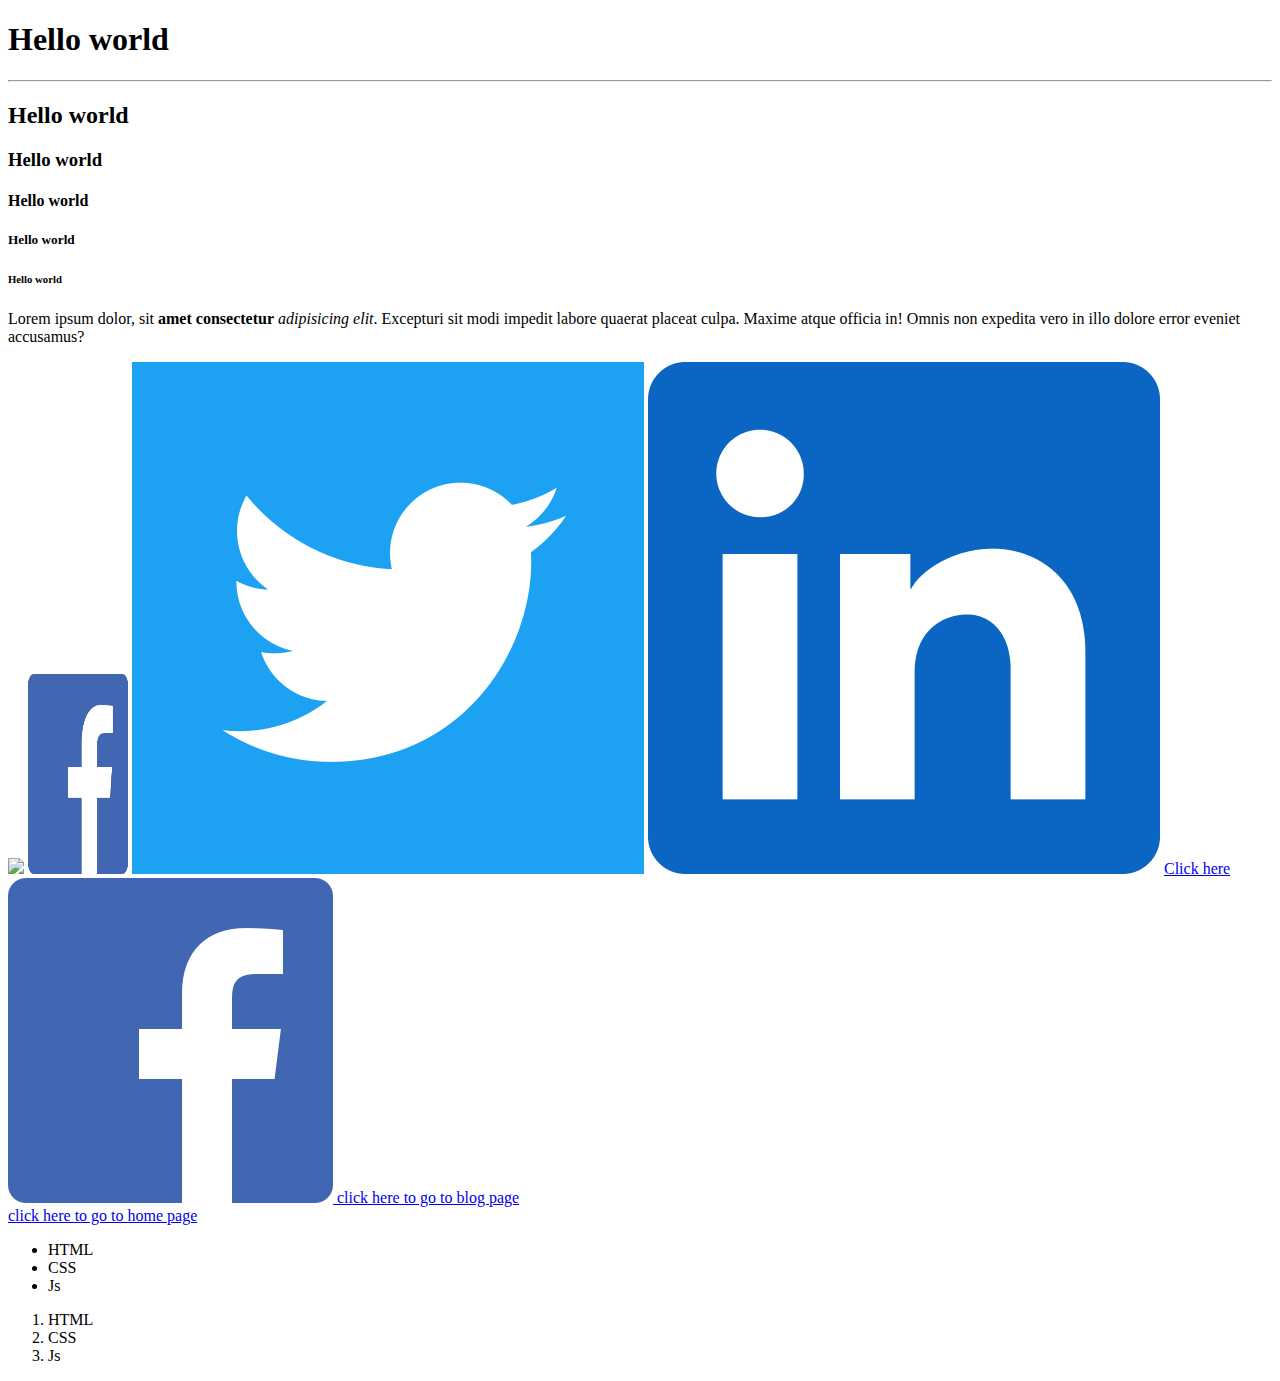
==== blog.html @ 802e3f1e "created a blog page" ====
<!DOCTYPE html>
<html lang="en">
<head>
    <meta charset="UTF-8">
    <meta http-equiv="X-UA-Compatible" content="IE=edge">
    <meta name="viewport" content="width=device-width, initial-scale=1.0">
    <title>Document</title>
    <meta name="description" content="Lorem ipsum dolor">
    <meta name="keywords" content="kishore, facebook">
</head>
 <body>
       <!-- Heding Tags -->
       <section>
         <h1>Hello world</h1>
        <hr/>
        <h2>Hello world</h2>
        <h3>Hello world</h3>
        <h4>Hello world</h4>
        <h5>Hello world</h5>
        <h6>Hello world</h6>
       </section>
       
       <!-- End of Heading Tags -->
       <!-- Paragrah Tag -->
       <p>Lorem ipsum dolor, <span>sit</span> <b>amet</b> <strong>consectetur</strong>  <i>adipisicing</i> <em>elit</em>. Excepturi sit modi impedit labore quaerat placeat culpa. Maxime atque officia in! Omnis non expedita vero in illo dolore error eveniet accusamus?</p>
       
       <!-- Image Tag -->
       <img src="https://th.thgim.com/news/cities/chennai/kuu4b4/article37389974.ece/ALTERNATES/FREE_660/WhatsApp-Image-2021-11-08-at-81926-PMjpeg">
       <img src="assets/images/facebook.png" width="100" height="200" />
        <img src="assets/images/twitter.png" />
         <img src="assets/images/linkedin.png" />
       <!-- HyperLink Tag or Anchor Tag -->
       <a href="https://www.facebook.com/?nocaa=1" target="_blank">Click here</a>
       <a href="https://www.facebook.com/?nocaa=1">
           <img src="assets/images/facebook.png" alt="">
       </a>

       <a href="blog.html">click here to go to blog page</a> <br/>
        <a href="index.html">click here to go to home page</a>

       <!-- Lists -->
       <ul>
           <li>HTML</li>
            <li>CSS</li>
             <li>Js</li>
       </ul>

       <ol>
           <li>HTML</li>
            <li>CSS</li>
             <li>Js</li>
       </ol>

       <!-- Tables -->
      
    </body>

</html>
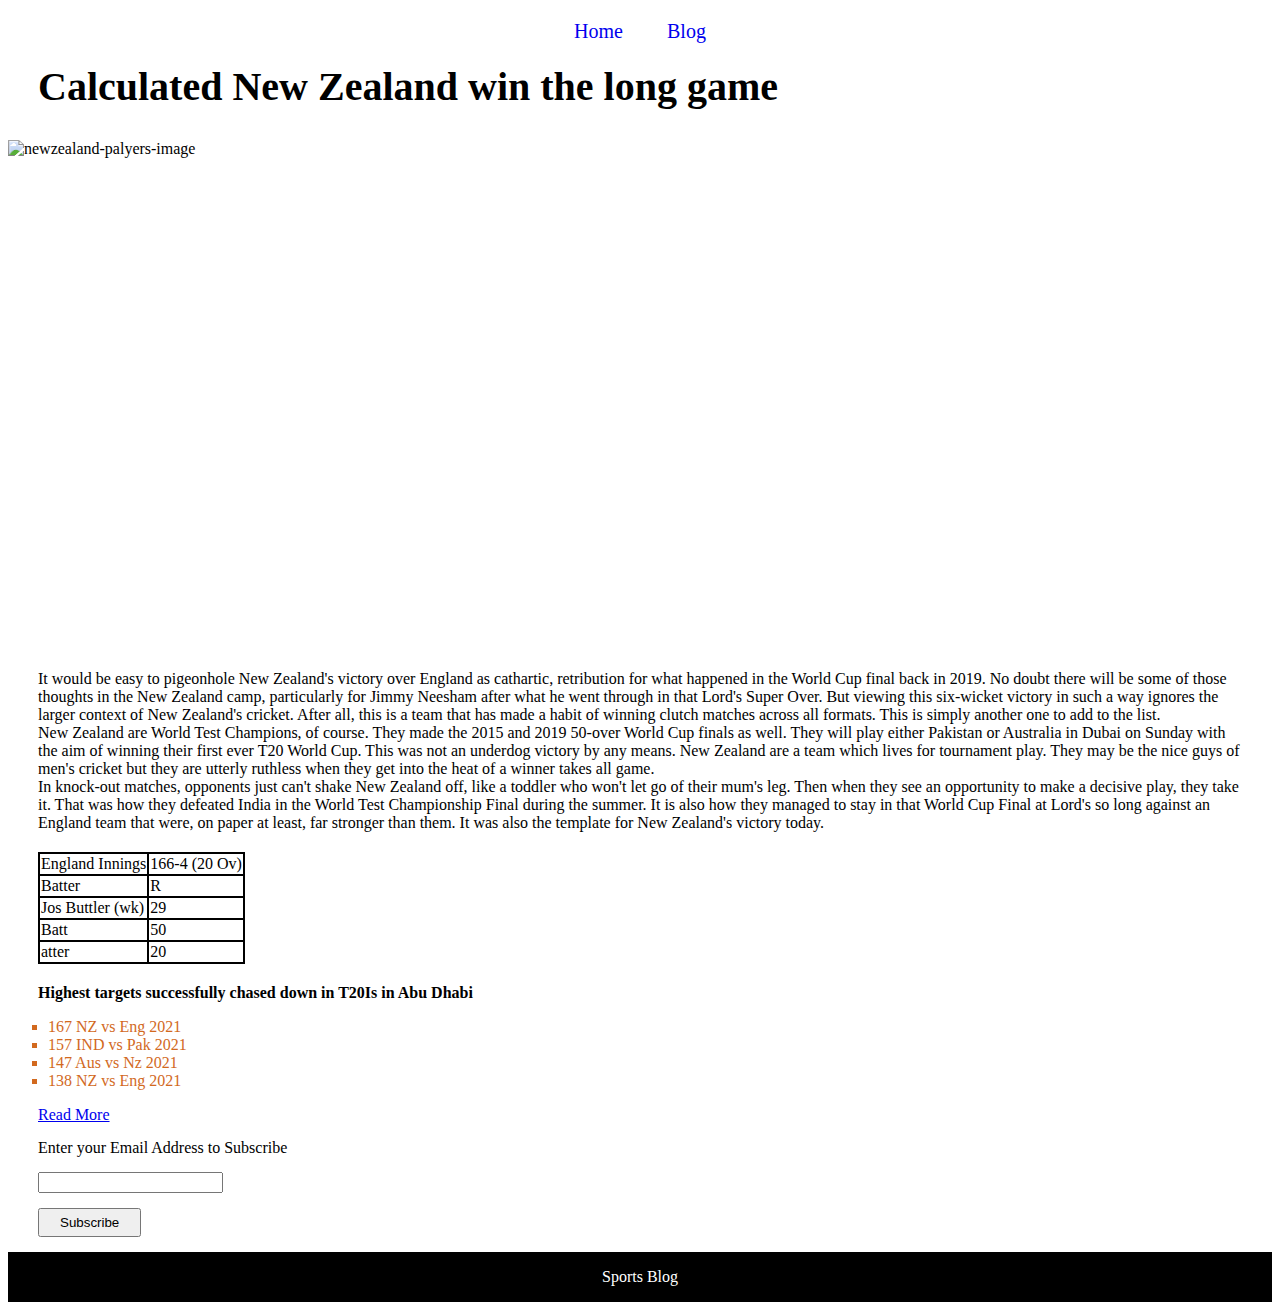
==== commit 42573bc3: "created a blog page" ====
--- a/blog.html
+++ b/blog.html
@@ -1,58 +1,60 @@
 <!DOCTYPE html>
-<html lang="en">
-<head>
-    <meta charset="UTF-8">
-    <meta http-equiv="X-UA-Compatible" content="IE=edge">
-    <meta name="viewport" content="width=device-width, initial-scale=1.0">
-    <title>Document</title>
-    <meta name="description" content="Lorem ipsum dolor">
-    <meta name="keywords" content="kishore, facebook">
-</head>
- <body>
-       <!-- Heding Tags -->
-       <section>
-         <h1>Hello world</h1>
-        <hr/>
-        <h2>Hello world</h2>
-        <h3>Hello world</h3>
-        <h4>Hello world</h4>
-        <h5>Hello world</h5>
-        <h6>Hello world</h6>
-       </section>
-       
-       <!-- End of Heading Tags -->
-       <!-- Paragrah Tag -->
-       <p>Lorem ipsum dolor, <span>sit</span> <b>amet</b> <strong>consectetur</strong>  <i>adipisicing</i> <em>elit</em>. Excepturi sit modi impedit labore quaerat placeat culpa. Maxime atque officia in! Omnis non expedita vero in illo dolore error eveniet accusamus?</p>
-       
-       <!-- Image Tag -->
-       <img src="https://th.thgim.com/news/cities/chennai/kuu4b4/article37389974.ece/ALTERNATES/FREE_660/WhatsApp-Image-2021-11-08-at-81926-PMjpeg">
-       <img src="assets/images/facebook.png" width="100" height="200" />
-        <img src="assets/images/twitter.png" />
-         <img src="assets/images/linkedin.png" />
-       <!-- HyperLink Tag or Anchor Tag -->
-       <a href="https://www.facebook.com/?nocaa=1" target="_blank">Click here</a>
-       <a href="https://www.facebook.com/?nocaa=1">
-           <img src="assets/images/facebook.png" alt="">
-       </a>
+<html>
+    <head>
+        <link rel="stylesheet" href="style.css">
+    </head>
+    <body>
+        <header>
+            <nav>
+                <a href="index.html">Home</a>
+                <a href="blog.html">Blog</a>
+            </nav>
+        </header>
+        <article>
+            <h1>Calculated New Zealand win the long game</h1>
+            <img src="https://www.cricbuzz.com/a/img/v1/980x654/i1/c217971/daryl-mitchells-calculated-at.jpg" alt="newzealand-palyers-image">
+            <p>It would be easy to pigeonhole New Zealand's victory over England as cathartic, retribution for what happened in the World Cup final back in 2019. No doubt there will be some of those thoughts in the New Zealand camp, particularly for Jimmy Neesham after what he went through in that Lord's Super Over. But viewing this six-wicket victory in such a way ignores the larger context of New Zealand's cricket. After all, this is a team that has made a habit of winning clutch matches across all formats. This is simply another one to add to the list.</p>
+            <p>New Zealand are World Test Champions, of course. They made the 2015 and 2019 50-over World Cup finals as well. They will play either Pakistan or Australia in Dubai on Sunday with the aim of winning their first ever T20 World Cup. This was not an underdog victory by any means. New Zealand are a team which lives for tournament play. They may be the nice guys of men's cricket but they are utterly ruthless when they get into the heat of a winner takes all game.</p>
+            <p>In knock-out matches, opponents just can't shake New Zealand off, like a toddler who won't let go of their mum's leg. Then when they see an opportunity to make a decisive play, they take it. That was how they defeated India in the World Test Championship Final during the summer. It is also how they managed to stay in that World Cup Final at Lord's so long against an England team that were, on paper at least, far stronger than them. It was also the template for New Zealand's victory today.</p>
+            <table>
+                <tr>
+                    <td>England Innings</td>
+                    <td>166-4 (20 Ov)</td>
+                </tr>
+                <tr>
+                    <td>Batter</td>
+                    <td>R</td>
+                </tr>
+                <tr>
+                    <td>Jos Buttler (wk)</td>
+                    <td>29</td>
+                </tr>
+                <tr>
+                    <td>Batt</td>
+                    <td>50</td>
+                </tr>
+                <tr>
+                    <td>atter</td>
+                    <td>20</td>
+                </tr>
+            </table>
+            <p><b>Highest targets successfully chased down in T20Is in Abu Dhabi</b></p>
+            <ul>
+                <li>167 NZ vs Eng 2021</li>
+                <li>157 IND vs Pak 2021</li>
+                <li>147 Aus vs Nz 2021</li>
+                <li>138 NZ vs Eng 2021</li>
+            </ul>
+            <a id="anchor" href="https://www.cricbuzz.com/cricket-news/119806/calculated-new-zealand-win-the-long-game" target="_blank">Read More</a>
+        </article>
+            <form>
+                <label for="">Enter your Email Address to Subscribe</label>
+                <input type="email">
+                <button type="submit">Subscribe</button>
+            </form>
+        <footer>
+            <p>Sports Blog</p>
+        </footer>
 
-       <a href="blog.html">click here to go to blog page</a> <br/>
-        <a href="index.html">click here to go to home page</a>
-
-       <!-- Lists -->
-       <ul>
-           <li>HTML</li>
-            <li>CSS</li>
-             <li>Js</li>
-       </ul>
-
-       <ol>
-           <li>HTML</li>
-            <li>CSS</li>
-             <li>Js</li>
-       </ol>
-
-       <!-- Tables -->
-      
     </body>
-
 </html>--- a/style.css
+++ b/style.css
@@ -0,0 +1,60 @@
+/* ----External Linking CSS---- */
+body{
+    /* font-family:'Franklin Gothic Medium', 'Arial Narrow', Arial, sans-serif; */
+    /* font-weight: bold; */
+}
+nav {
+    text-align: center;
+    margin: 20px 20px 20px 20px;
+}
+h1 {
+    font-size: 40px;
+}
+h1,p,form{
+    margin : 0px 30px;
+}
+nav a {
+    text-decoration: none;
+    font-size: 20px;
+    padding: 20px;
+}
+img {
+    display: block;
+    margin: 30px auto;
+    height: 500px;
+}
+
+#anchor{
+    display: block;
+    margin: 10px 30px;
+}
+
+label, input, button {
+    display: block;
+    margin : 15px 0px;
+}
+
+button {
+    padding: 5px 20px;
+
+}
+ul{
+    color: chocolate;
+     list-style-type:square;
+}
+footer {
+     text-align: center;
+     background: black;
+     color: white;
+}
+footer p {
+      height: 50px;
+        display: flex;
+        justify-content: center;
+        align-items: center;
+}
+table, tr, td {
+    border: 2px solid black;
+    border-collapse: collapse;
+    margin: 20px 30px;
+}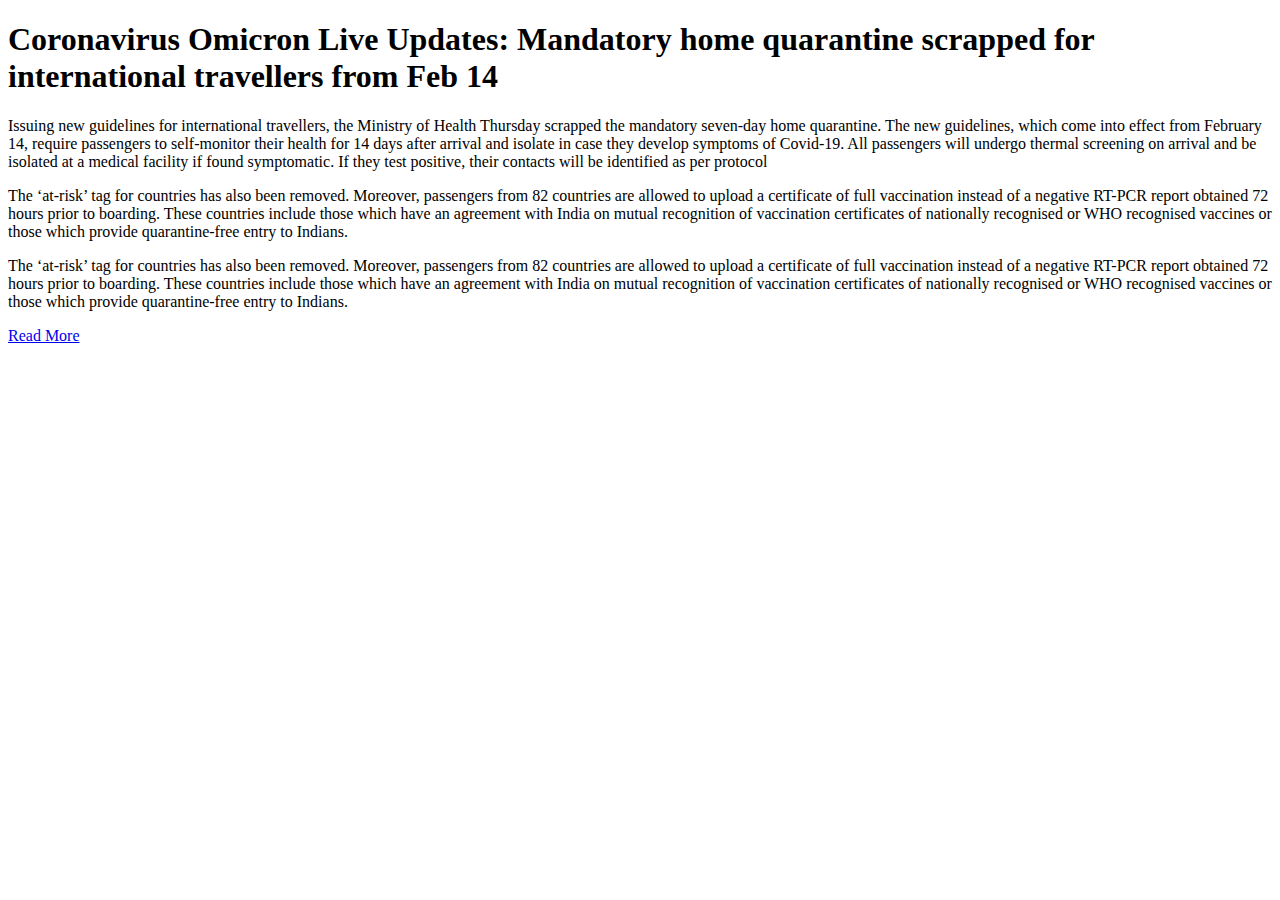
==== commit 555f5050: "created HTML project files" ====
--- a/blog.html
+++ b/blog.html
@@ -1,60 +1,17 @@
 <!DOCTYPE html>
-<html>
-    <head>
-        <link rel="stylesheet" href="style.css">
-    </head>
-    <body>
-        <header>
-            <nav>
-                <a href="index.html">Home</a>
-                <a href="blog.html">Blog</a>
-            </nav>
-        </header>
-        <article>
-            <h1>Calculated New Zealand win the long game</h1>
-            <img src="https://www.cricbuzz.com/a/img/v1/980x654/i1/c217971/daryl-mitchells-calculated-at.jpg" alt="newzealand-palyers-image">
-            <p>It would be easy to pigeonhole New Zealand's victory over England as cathartic, retribution for what happened in the World Cup final back in 2019. No doubt there will be some of those thoughts in the New Zealand camp, particularly for Jimmy Neesham after what he went through in that Lord's Super Over. But viewing this six-wicket victory in such a way ignores the larger context of New Zealand's cricket. After all, this is a team that has made a habit of winning clutch matches across all formats. This is simply another one to add to the list.</p>
-            <p>New Zealand are World Test Champions, of course. They made the 2015 and 2019 50-over World Cup finals as well. They will play either Pakistan or Australia in Dubai on Sunday with the aim of winning their first ever T20 World Cup. This was not an underdog victory by any means. New Zealand are a team which lives for tournament play. They may be the nice guys of men's cricket but they are utterly ruthless when they get into the heat of a winner takes all game.</p>
-            <p>In knock-out matches, opponents just can't shake New Zealand off, like a toddler who won't let go of their mum's leg. Then when they see an opportunity to make a decisive play, they take it. That was how they defeated India in the World Test Championship Final during the summer. It is also how they managed to stay in that World Cup Final at Lord's so long against an England team that were, on paper at least, far stronger than them. It was also the template for New Zealand's victory today.</p>
-            <table>
-                <tr>
-                    <td>England Innings</td>
-                    <td>166-4 (20 Ov)</td>
-                </tr>
-                <tr>
-                    <td>Batter</td>
-                    <td>R</td>
-                </tr>
-                <tr>
-                    <td>Jos Buttler (wk)</td>
-                    <td>29</td>
-                </tr>
-                <tr>
-                    <td>Batt</td>
-                    <td>50</td>
-                </tr>
-                <tr>
-                    <td>atter</td>
-                    <td>20</td>
-                </tr>
-            </table>
-            <p><b>Highest targets successfully chased down in T20Is in Abu Dhabi</b></p>
-            <ul>
-                <li>167 NZ vs Eng 2021</li>
-                <li>157 IND vs Pak 2021</li>
-                <li>147 Aus vs Nz 2021</li>
-                <li>138 NZ vs Eng 2021</li>
-            </ul>
-            <a id="anchor" href="https://www.cricbuzz.com/cricket-news/119806/calculated-new-zealand-win-the-long-game" target="_blank">Read More</a>
-        </article>
-            <form>
-                <label for="">Enter your Email Address to Subscribe</label>
-                <input type="email">
-                <button type="submit">Subscribe</button>
-            </form>
-        <footer>
-            <p>Sports Blog</p>
-        </footer>
-
-    </body>
+<html lang="en">
+<head>
+    <meta charset="UTF-8">
+    <meta http-equiv="X-UA-Compatible" content="IE=edge">
+    <meta name="viewport" content="width=device-width, initial-scale=1.0">
+    <title>Document</title>
+</head>
+<body>
+   <h1>Coronavirus Omicron Live Updates: Mandatory home quarantine scrapped for international travellers from Feb 14</h1>
+   <p>Issuing new guidelines for international travellers, the Ministry of Health Thursday scrapped the mandatory seven-day home quarantine. The new guidelines, which come into effect from February 14, require passengers to self-monitor their health for 14 days after arrival and isolate in case they develop symptoms of Covid-19. All passengers will undergo thermal screening on arrival and be isolated at a medical facility if found symptomatic. If they test positive, their contacts will be identified as per protocol</p>
+   <p>The ‘at-risk’ tag for countries has also been removed. Moreover, passengers from 82 countries are allowed to upload a certificate of full vaccination instead of a negative RT-PCR report obtained 72 hours prior to boarding. These countries include those which have an agreement with India on mutual recognition of vaccination certificates of nationally recognised or WHO recognised vaccines or those which provide quarantine-free entry to Indians.</p>
+   <p>The ‘at-risk’ tag for countries has also been removed. Moreover, passengers from 82 countries are allowed to upload a certificate of full vaccination instead of a negative RT-PCR report obtained 72 hours prior to boarding. These countries include those which have an agreement with India on mutual recognition of vaccination certificates of nationally recognised or WHO recognised vaccines or those which provide quarantine-free entry to Indians.</p>
+   <a href="./covid-article.html">Read More</a>
+   <img src="https://images.indianexpress.com/2022/02/ch1599422.jpeg" alt="">
+</body>
 </html>